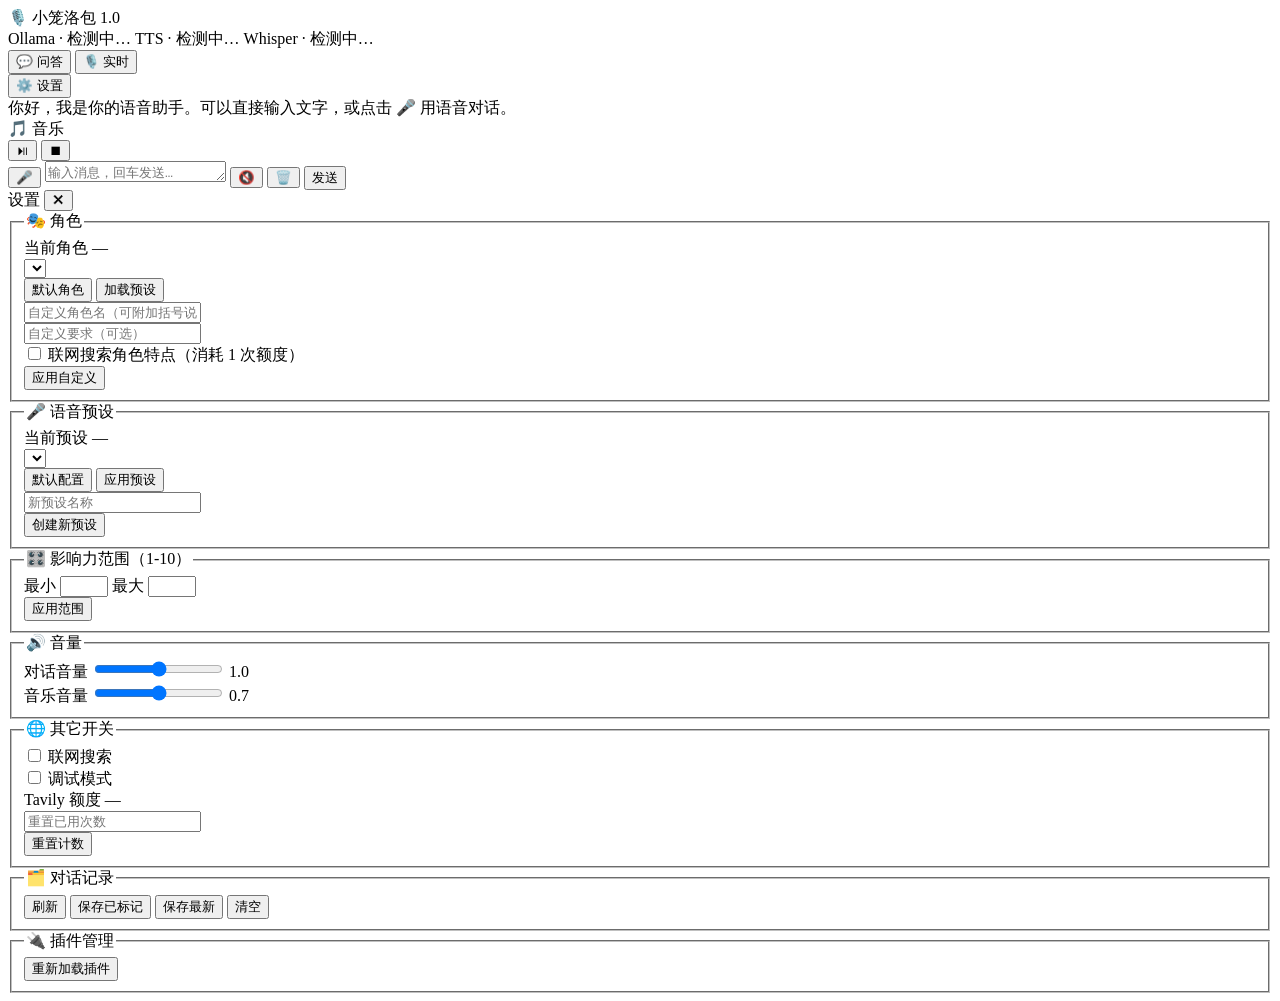
==== web/index.html @ f68278db "试用版源码" ====
<!DOCTYPE html>
<html lang="zh-CN">
<head>
  <meta charset="UTF-8" />
  <meta name="viewport" content="width=device-width, initial-scale=1.0" />
  <title>小笼洛包 1.0</title>
  <link rel="stylesheet" href="/static/style.css" />
</head>
<body>
  <header class="topbar">
    <div class="brand">
      <span class="logo">🎙️</span>
      <span class="title">小笼洛包 1.0</span>
    </div>
    <div class="status-bar" id="status-bar">
      <span class="badge" id="status-ollama">Ollama · 检测中…</span>
      <span class="badge" id="status-tts">TTS · 检测中…</span>
      <span class="badge" id="status-whisper">Whisper · 检测中…</span>
    </div>
    <div class="mode-toggle" id="mode-toggle" title="问答模式：按键/文本触发；实时模式：连续聆听">
      <button class="btn mode-btn active" id="mode-qa" data-mode="qa">💬 问答</button>
      <button class="btn mode-btn" id="mode-live" data-mode="live">🎙️ 实时</button>
    </div>
    <button class="btn ghost" id="btn-settings">⚙️ 设置</button>
  </header>

  <main class="layout">
    <!-- 聊天区 -->
    <section class="chat-pane">
      <div class="chat-scroll" id="chat-scroll">
        <div class="chat-inner" id="chat">
          <div class="welcome">
            你好，我是你的语音助手。可以直接输入文字，或点击 🎤 用语音对话。
          </div>
        </div>
      </div>

      <!-- 音乐播放条 -->
      <div class="music-bar hidden" id="music-bar">
        <div class="music-info">
          <span class="music-icon">🎵</span>
          <span class="music-title" id="music-title">音乐</span>
        </div>
        <div class="music-controls">
          <button class="btn icon" id="btn-music-toggle" title="播放/暂停">⏯</button>
          <button class="btn icon" id="btn-music-stop" title="停止">⏹</button>
        </div>
        <audio id="music-audio"></audio>
      </div>

      <div class="composer">
        <button class="btn mic" id="btn-mic" title="点击开始/停止录音">🎤</button>
        <textarea id="input" rows="1" placeholder="输入消息，回车发送…"></textarea>
        <button class="btn" id="btn-stop-speech" title="停止播放语音">🔇</button>
        <button class="btn" id="btn-clear" title="清空对话与上下文">🗑️</button>
        <button class="btn primary" id="btn-send">发送</button>
      </div>
    </section>

    <!-- 设置侧栏 -->
    <aside class="settings-pane hidden" id="settings-pane">
      <div class="settings-head">
        <span>设置</span>
        <button class="btn ghost" id="btn-settings-close">✕</button>
      </div>
      <div class="settings-body" id="settings-body">

        <fieldset>
          <legend>🎭 角色</legend>
          <div class="row">
            <label>当前角色</label>
            <span class="value" id="current-character">—</span>
          </div>
          <div class="row">
            <select id="character-presets"></select>
          </div>
          <div class="btn-row">
            <button class="btn" id="btn-char-default">默认角色</button>
            <button class="btn" id="btn-char-preset">加载预设</button>
          </div>
          <div class="row"><input type="text" id="char-name" placeholder="自定义角色名（可附加括号说明）" /></div>
          <div class="row"><input type="text" id="char-req" placeholder="自定义要求（可选）" /></div>
          <div class="row checkbox-row">
            <label><input type="checkbox" id="char-search" /> 联网搜索角色特点（消耗 1 次额度）</label>
          </div>
          <div class="btn-row">
            <button class="btn" id="btn-char-custom">应用自定义</button>
          </div>
        </fieldset>

        <fieldset>
          <legend>🎤 语音预设</legend>
          <div class="row">
            <label>当前预设</label>
            <span class="value" id="current-voice">—</span>
          </div>
          <div class="row">
            <select id="voice-presets"></select>
          </div>
          <div class="btn-row">
            <button class="btn" id="btn-voice-default">默认配置</button>
            <button class="btn" id="btn-voice-apply">应用预设</button>
          </div>
          <div class="row"><input type="text" id="voice-name" placeholder="新预设名称" /></div>
          <div class="btn-row">
            <button class="btn" id="btn-voice-create">创建新预设</button>
          </div>
        </fieldset>

        <fieldset>
          <legend>🎛️ 影响力范围（1-10）</legend>
          <div class="row split">
            <label>最小 <input type="number" id="influence-min" min="1" max="10" /></label>
            <label>最大 <input type="number" id="influence-max" min="1" max="10" /></label>
          </div>
          <div class="btn-row"><button class="btn" id="btn-influence">应用范围</button></div>
        </fieldset>

        <fieldset>
          <legend>🔊 音量</legend>
          <div class="row">
            <label>对话音量</label>
            <input type="range" id="tts-volume" min="0" max="1" step="0.05" />
            <span class="value" id="tts-volume-val">1.0</span>
          </div>
          <div class="row">
            <label>音乐音量</label>
            <input type="range" id="music-volume" min="0" max="1" step="0.05" />
            <span class="value" id="music-volume-val">0.7</span>
          </div>
        </fieldset>

        <fieldset>
          <legend>🌐 其它开关</legend>
          <div class="row checkbox-row">
            <label><input type="checkbox" id="internet-enabled" /> 联网搜索</label>
          </div>
          <div class="row checkbox-row">
            <label><input type="checkbox" id="debug-mode" /> 调试模式</label>
          </div>
          <div class="row">
            <label>Tavily 额度</label>
            <span class="value" id="usage-info">—</span>
          </div>
          <div class="row"><input type="number" id="usage-used" placeholder="重置已用次数" /></div>
          <div class="btn-row"><button class="btn" id="btn-usage-reset">重置计数</button></div>
        </fieldset>

        <fieldset>
          <legend>🗂️ 对话记录</legend>
          <div class="btn-row">
            <button class="btn" id="btn-history-refresh">刷新</button>
            <button class="btn" id="btn-history-save">保存已标记</button>
            <button class="btn" id="btn-history-latest">保存最新</button>
            <button class="btn danger" id="btn-history-clear">清空</button>
          </div>
          <div class="history-list" id="history-list"></div>
        </fieldset>

        <fieldset>
          <legend>🔌 插件管理</legend>
          <div class="btn-row">
            <button class="btn" id="btn-plugins-reload">重新加载插件</button>
          </div>
          <div class="plugin-list" id="plugin-list"></div>
        </fieldset>

      </div>
    </aside>
  </main>

  <script src="/static/app.js"></script>
</body>
</html>
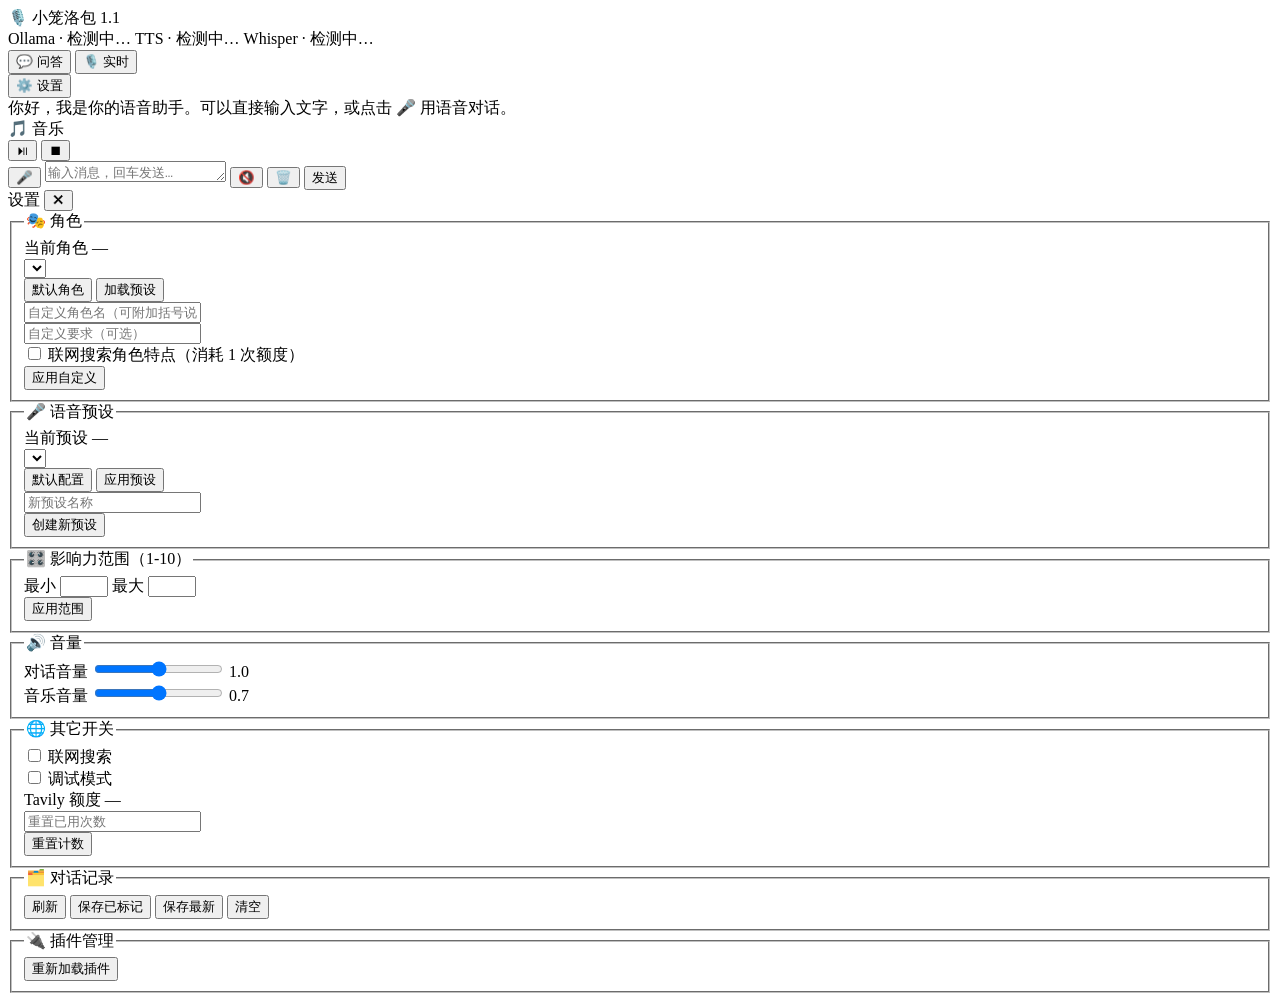
==== commit 62c1e1a4: "v1.1：定位智能聊天软件，修复启动流程（GPT-SoVITS GPU/CPU 自适应、Ollama 可选加载、关键组件预检、端口顺延）、安装全面使用国内镜像、纯文字输出，新增更新日志" ====
--- a/web/index.html
+++ b/web/index.html
@@ -3,14 +3,14 @@
 <head>
   <meta charset="UTF-8" />
   <meta name="viewport" content="width=device-width, initial-scale=1.0" />
-  <title>小笼洛包 1.0</title>
+  <title>小笼洛包 1.1</title>
   <link rel="stylesheet" href="/static/style.css" />
 </head>
 <body>
   <header class="topbar">
     <div class="brand">
       <span class="logo">🎙️</span>
-      <span class="title">小笼洛包 1.0</span>
+      <span class="title">小笼洛包 1.1</span>
     </div>
     <div class="status-bar" id="status-bar">
       <span class="badge" id="status-ollama">Ollama · 检测中…</span>
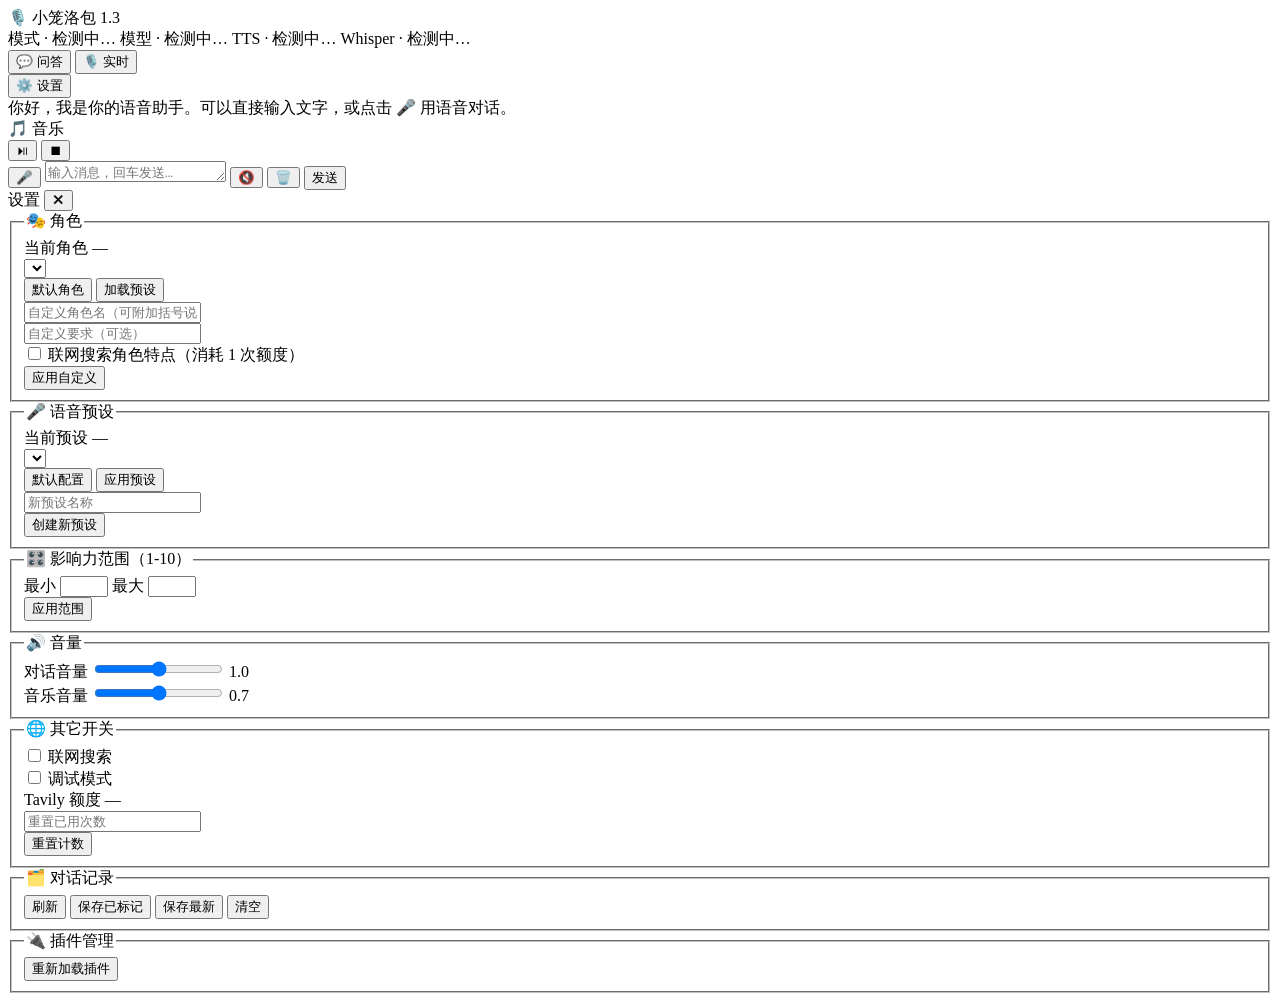
==== commit 73484df7: "v1.3更新" ====
--- a/web/index.html
+++ b/web/index.html
@@ -3,17 +3,18 @@
 <head>
   <meta charset="UTF-8" />
   <meta name="viewport" content="width=device-width, initial-scale=1.0" />
-  <title>小笼洛包 1.1</title>
+  <title>小笼洛包 1.3</title>
   <link rel="stylesheet" href="/static/style.css" />
 </head>
 <body>
   <header class="topbar">
     <div class="brand">
       <span class="logo">🎙️</span>
-      <span class="title">小笼洛包 1.1</span>
+      <span class="title">小笼洛包 1.3</span>
     </div>
     <div class="status-bar" id="status-bar">
-      <span class="badge" id="status-ollama">Ollama · 检测中…</span>
+      <span class="badge" id="status-mode">模式 · 检测中…</span>
+      <span class="badge" id="status-model">模型 · 检测中…</span>
       <span class="badge" id="status-tts">TTS · 检测中…</span>
       <span class="badge" id="status-whisper">Whisper · 检测中…</span>
     </div>
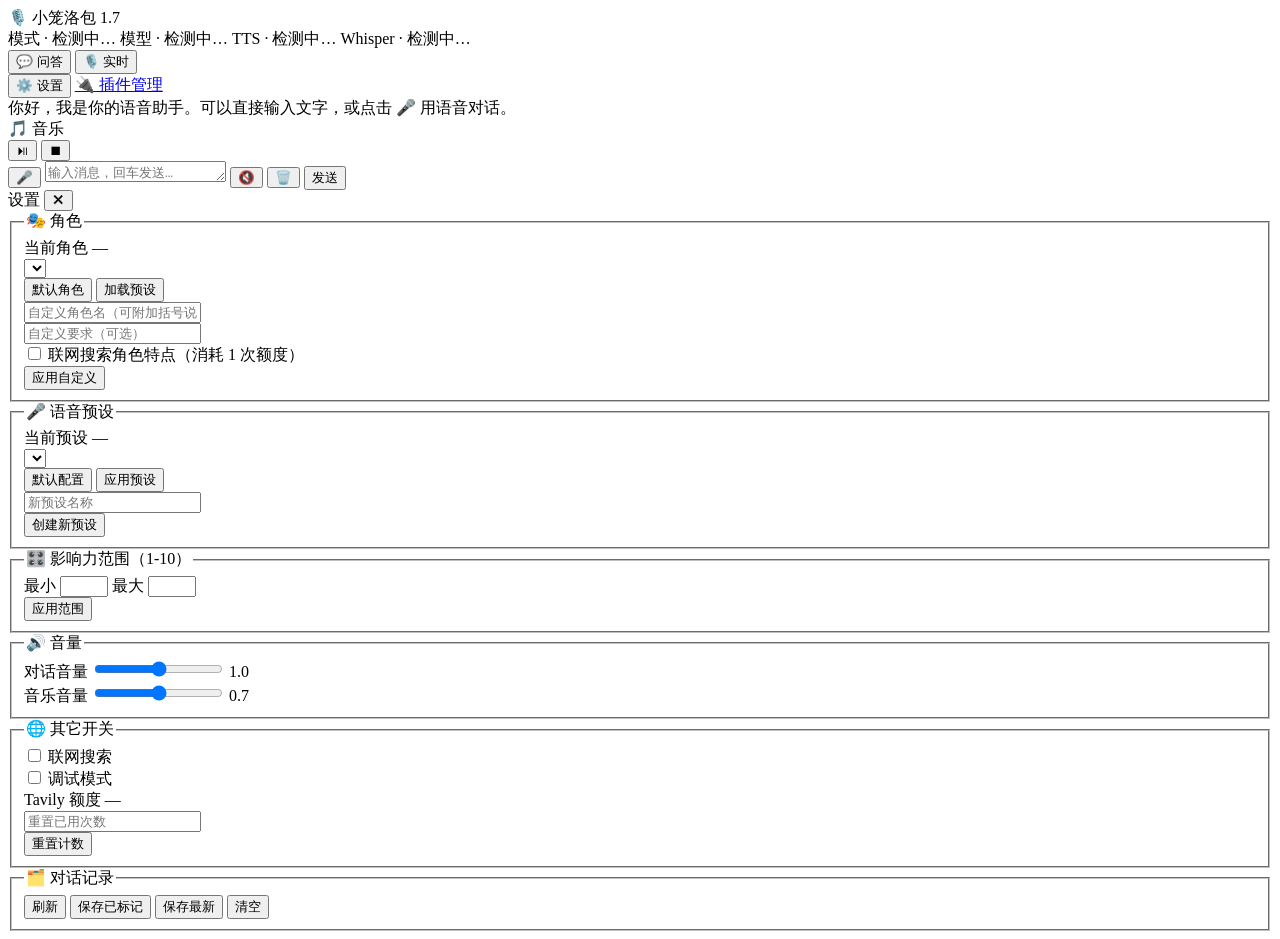
==== commit f9ba1d4d: "v1.7长上下文和多人对话" ====
--- a/web/index.html
+++ b/web/index.html
@@ -3,14 +3,14 @@
 <head>
   <meta charset="UTF-8" />
   <meta name="viewport" content="width=device-width, initial-scale=1.0" />
-  <title>小笼洛包 1.3</title>
+  <title>小笼洛包 1.7</title>
   <link rel="stylesheet" href="/static/style.css" />
 </head>
 <body>
   <header class="topbar">
     <div class="brand">
       <span class="logo">🎙️</span>
-      <span class="title">小笼洛包 1.3</span>
+      <span class="title">小笼洛包 1.7</span>
     </div>
     <div class="status-bar" id="status-bar">
       <span class="badge" id="status-mode">模式 · 检测中…</span>
@@ -23,6 +23,7 @@
       <button class="btn mode-btn" id="mode-live" data-mode="live">🎙️ 实时</button>
     </div>
     <button class="btn ghost" id="btn-settings">⚙️ 设置</button>
+    <a class="btn ghost" href="/plugins.html" title="插件管理（独立页面）">🔌 插件管理</a>
   </header>
 
   <main class="layout">
@@ -158,14 +159,6 @@
           <div class="history-list" id="history-list"></div>
         </fieldset>
 
-        <fieldset>
-          <legend>🔌 插件管理</legend>
-          <div class="btn-row">
-            <button class="btn" id="btn-plugins-reload">重新加载插件</button>
-          </div>
-          <div class="plugin-list" id="plugin-list"></div>
-        </fieldset>
-
       </div>
     </aside>
   </main>
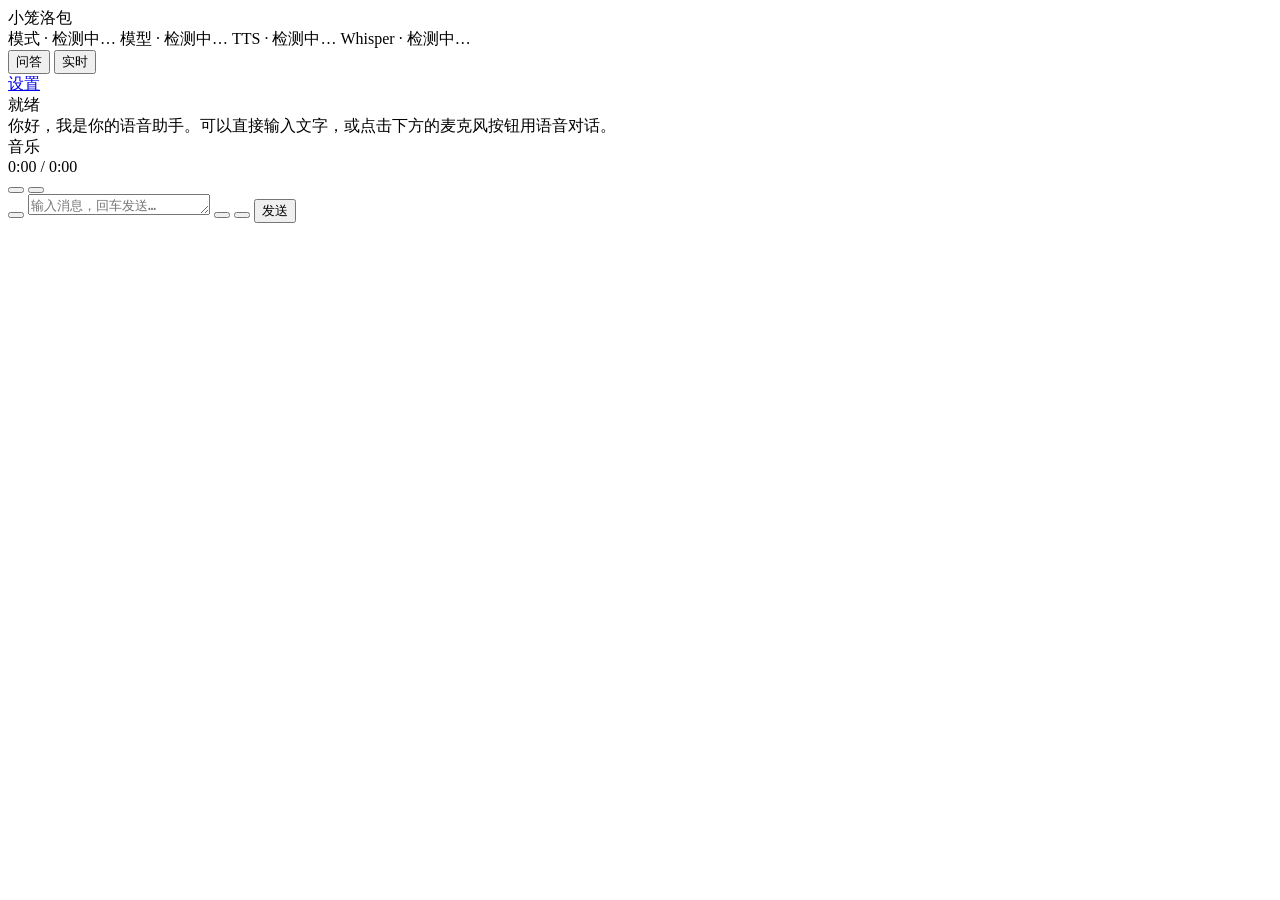
==== commit 0b59aa2e: "v1.8 正式版：设置浮层与界面统一 / 常驻状态胶囊 / 音乐播放进度与响度均衡 / 图形启动与关闭即释放" ====
--- a/web/index.html
+++ b/web/index.html
@@ -3,14 +3,17 @@
 <head>
   <meta charset="UTF-8" />
   <meta name="viewport" content="width=device-width, initial-scale=1.0" />
-  <title>小笼洛包 1.7</title>
+  <title>小笼洛包</title>
+  <link rel="icon" type="image/png" sizes="512x512" href="/static/app-icon.png" />
+  <link rel="shortcut icon" href="/static/favicon.ico" />
+  <link rel="apple-touch-icon" href="/static/app-icon.png" />
   <link rel="stylesheet" href="/static/style.css" />
+  <script src="/static/app_lifecycle.js"></script>
 </head>
 <body>
   <header class="topbar">
     <div class="brand">
-      <span class="logo">🎙️</span>
-      <span class="title">小笼洛包 1.7</span>
+      <span class="title">小笼洛包</span>
     </div>
     <div class="status-bar" id="status-bar">
       <span class="badge" id="status-mode">模式 · 检测中…</span>
@@ -19,20 +22,25 @@
       <span class="badge" id="status-whisper">Whisper · 检测中…</span>
     </div>
     <div class="mode-toggle" id="mode-toggle" title="问答模式：按键/文本触发；实时模式：连续聆听">
-      <button class="btn mode-btn active" id="mode-qa" data-mode="qa">💬 问答</button>
-      <button class="btn mode-btn" id="mode-live" data-mode="live">🎙️ 实时</button>
+      <button class="btn mode-btn active" id="mode-qa" data-mode="qa">问答</button>
+      <button class="btn mode-btn" id="mode-live" data-mode="live">实时</button>
     </div>
-    <button class="btn ghost" id="btn-settings">⚙️ 设置</button>
-    <a class="btn ghost" href="/plugins.html" title="插件管理（独立页面）">🔌 插件管理</a>
+    <a class="btn ghost" id="btn-settings" href="/settings.html" title="设置（角色 / 插件 / 语音 / 记录）">设置</a>
   </header>
 
   <main class="layout">
     <!-- 聊天区 -->
     <section class="chat-pane">
+      <!-- 状态胶囊（全局常驻）：浮在对话记录上方、标题栏下方靠左。
+           持续性的状态（聆听 / 识别 / 生成回复 / 合成播报 / 多人对话 / 音乐 / 暂停）都显示在这里，
+           不再往聊天记录里刷；一次性提示（清空上下文、跳过、出错等）仍然写进聊天记录，避免漏看。 -->
+      <div class="status-capsule" id="status-capsule">
+        <span class="cap-dot"></span><span class="cap-text" id="status-capsule-text">就绪</span>
+      </div>
       <div class="chat-scroll" id="chat-scroll">
         <div class="chat-inner" id="chat">
           <div class="welcome">
-            你好，我是你的语音助手。可以直接输入文字，或点击 🎤 用语音对话。
+            你好，我是你的语音助手。可以直接输入文字，或点击下方的麦克风按钮用语音对话。
           </div>
         </div>
       </div>
@@ -40,127 +48,31 @@
       <!-- 音乐播放条 -->
       <div class="music-bar hidden" id="music-bar">
         <div class="music-info">
-          <span class="music-icon">🎵</span>
+          <span class="music-icon" aria-hidden="true"></span>
           <span class="music-title" id="music-title">音乐</span>
         </div>
+        <!-- 可拖动进度条：点击 / 拖动跳转播放位置（样式与语音进度条一致） -->
+        <div class="music-progress" id="music-progress" role="slider" tabindex="0"
+             aria-label="播放进度（拖动跳转）" title="拖动跳转播放位置">
+          <span class="music-track"><i id="music-progress-fill"></i></span>
+          <b class="music-knob" id="music-progress-knob" aria-hidden="true"></b>
+        </div>
+        <span class="music-time" id="music-time">0:00 / 0:00</span>
         <div class="music-controls">
-          <button class="btn icon" id="btn-music-toggle" title="播放/暂停">⏯</button>
-          <button class="btn icon" id="btn-music-stop" title="停止">⏹</button>
+          <button class="btn icon" id="btn-music-toggle" title="播放/暂停"></button>
+          <button class="btn icon" id="btn-music-stop" title="停止"></button>
         </div>
         <audio id="music-audio"></audio>
       </div>
 
       <div class="composer">
-        <button class="btn mic" id="btn-mic" title="点击开始/停止录音">🎤</button>
+        <button class="btn icon mic" id="btn-mic" title="点击开始/停止录音"></button>
         <textarea id="input" rows="1" placeholder="输入消息，回车发送…"></textarea>
-        <button class="btn" id="btn-stop-speech" title="停止播放语音">🔇</button>
-        <button class="btn" id="btn-clear" title="清空对话与上下文">🗑️</button>
+        <button class="btn icon" id="btn-stop-speech" title="停止播放语音"></button>
+        <button class="btn icon" id="btn-clear" title="清空对话与上下文"></button>
         <button class="btn primary" id="btn-send">发送</button>
       </div>
     </section>
-
-    <!-- 设置侧栏 -->
-    <aside class="settings-pane hidden" id="settings-pane">
-      <div class="settings-head">
-        <span>设置</span>
-        <button class="btn ghost" id="btn-settings-close">✕</button>
-      </div>
-      <div class="settings-body" id="settings-body">
-
-        <fieldset>
-          <legend>🎭 角色</legend>
-          <div class="row">
-            <label>当前角色</label>
-            <span class="value" id="current-character">—</span>
-          </div>
-          <div class="row">
-            <select id="character-presets"></select>
-          </div>
-          <div class="btn-row">
-            <button class="btn" id="btn-char-default">默认角色</button>
-            <button class="btn" id="btn-char-preset">加载预设</button>
-          </div>
-          <div class="row"><input type="text" id="char-name" placeholder="自定义角色名（可附加括号说明）" /></div>
-          <div class="row"><input type="text" id="char-req" placeholder="自定义要求（可选）" /></div>
-          <div class="row checkbox-row">
-            <label><input type="checkbox" id="char-search" /> 联网搜索角色特点（消耗 1 次额度）</label>
-          </div>
-          <div class="btn-row">
-            <button class="btn" id="btn-char-custom">应用自定义</button>
-          </div>
-        </fieldset>
-
-        <fieldset>
-          <legend>🎤 语音预设</legend>
-          <div class="row">
-            <label>当前预设</label>
-            <span class="value" id="current-voice">—</span>
-          </div>
-          <div class="row">
-            <select id="voice-presets"></select>
-          </div>
-          <div class="btn-row">
-            <button class="btn" id="btn-voice-default">默认配置</button>
-            <button class="btn" id="btn-voice-apply">应用预设</button>
-          </div>
-          <div class="row"><input type="text" id="voice-name" placeholder="新预设名称" /></div>
-          <div class="btn-row">
-            <button class="btn" id="btn-voice-create">创建新预设</button>
-          </div>
-        </fieldset>
-
-        <fieldset>
-          <legend>🎛️ 影响力范围（1-10）</legend>
-          <div class="row split">
-            <label>最小 <input type="number" id="influence-min" min="1" max="10" /></label>
-            <label>最大 <input type="number" id="influence-max" min="1" max="10" /></label>
-          </div>
-          <div class="btn-row"><button class="btn" id="btn-influence">应用范围</button></div>
-        </fieldset>
-
-        <fieldset>
-          <legend>🔊 音量</legend>
-          <div class="row">
-            <label>对话音量</label>
-            <input type="range" id="tts-volume" min="0" max="1" step="0.05" />
-            <span class="value" id="tts-volume-val">1.0</span>
-          </div>
-          <div class="row">
-            <label>音乐音量</label>
-            <input type="range" id="music-volume" min="0" max="1" step="0.05" />
-            <span class="value" id="music-volume-val">0.7</span>
-          </div>
-        </fieldset>
-
-        <fieldset>
-          <legend>🌐 其它开关</legend>
-          <div class="row checkbox-row">
-            <label><input type="checkbox" id="internet-enabled" /> 联网搜索</label>
-          </div>
-          <div class="row checkbox-row">
-            <label><input type="checkbox" id="debug-mode" /> 调试模式</label>
-          </div>
-          <div class="row">
-            <label>Tavily 额度</label>
-            <span class="value" id="usage-info">—</span>
-          </div>
-          <div class="row"><input type="number" id="usage-used" placeholder="重置已用次数" /></div>
-          <div class="btn-row"><button class="btn" id="btn-usage-reset">重置计数</button></div>
-        </fieldset>
-
-        <fieldset>
-          <legend>🗂️ 对话记录</legend>
-          <div class="btn-row">
-            <button class="btn" id="btn-history-refresh">刷新</button>
-            <button class="btn" id="btn-history-save">保存已标记</button>
-            <button class="btn" id="btn-history-latest">保存最新</button>
-            <button class="btn danger" id="btn-history-clear">清空</button>
-          </div>
-          <div class="history-list" id="history-list"></div>
-        </fieldset>
-
-      </div>
-    </aside>
   </main>
 
   <script src="/static/app.js"></script>
